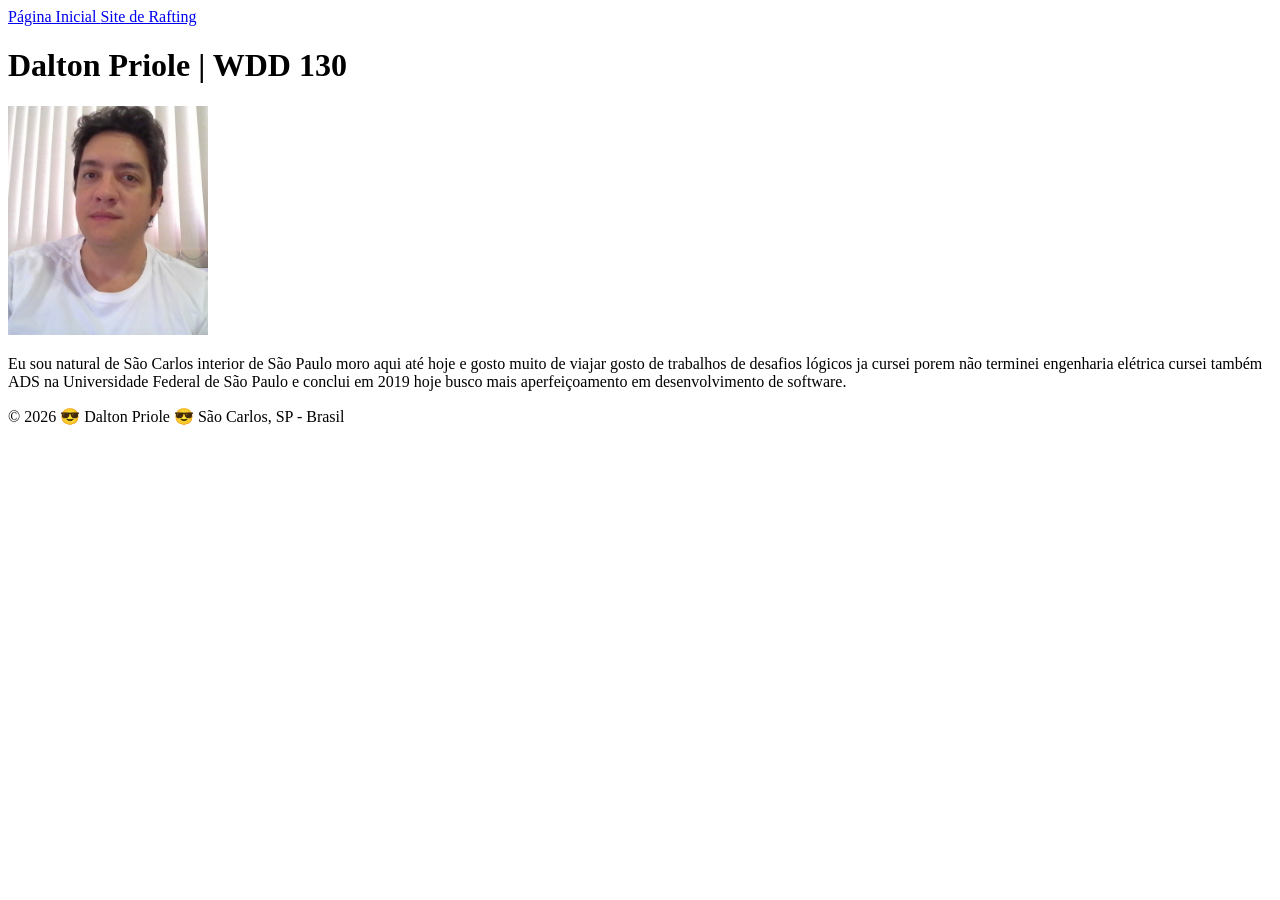
==== index.html @ 893c85e0 "23180507" ====
<!DOCTYPE html>
<html lang="pt-br">

<head>
    <meta charset="UTF-8">
    <meta name="viewport" content="width=device-width, initial-scale=1.0">
    <title> Dalton Priole | WDD 130</title>
</head>

<body>
    <header>
        <nav>
            <a href="#"> Página Inicial </a>
            <a href="wwr"> Site de Rafting </a>
        </nav>
    </header>
    <main>
        <h1>Dalton Priole | WDD 130</h1>

        <img src="imagens/perfil.jpg" alt="Foto de Perfil" width="200">

        <p>Eu sou natural de São Carlos interior de São Paulo moro aqui até hoje e gosto muito de
            viajar gosto de trabalhos de desafios lógicos ja cursei porem não terminei
            engenharia elétrica cursei também ADS na Universidade Federal de São Paulo e conclui em
            2019 hoje busco mais aperfeiçoamento em desenvolvimento de software.</p>
        <footer>
            <p> © 2026 😎 Dalton Priole 😎 São Carlos, SP - Brasil</p>
        </footer>
    </main>
</body>

</html>
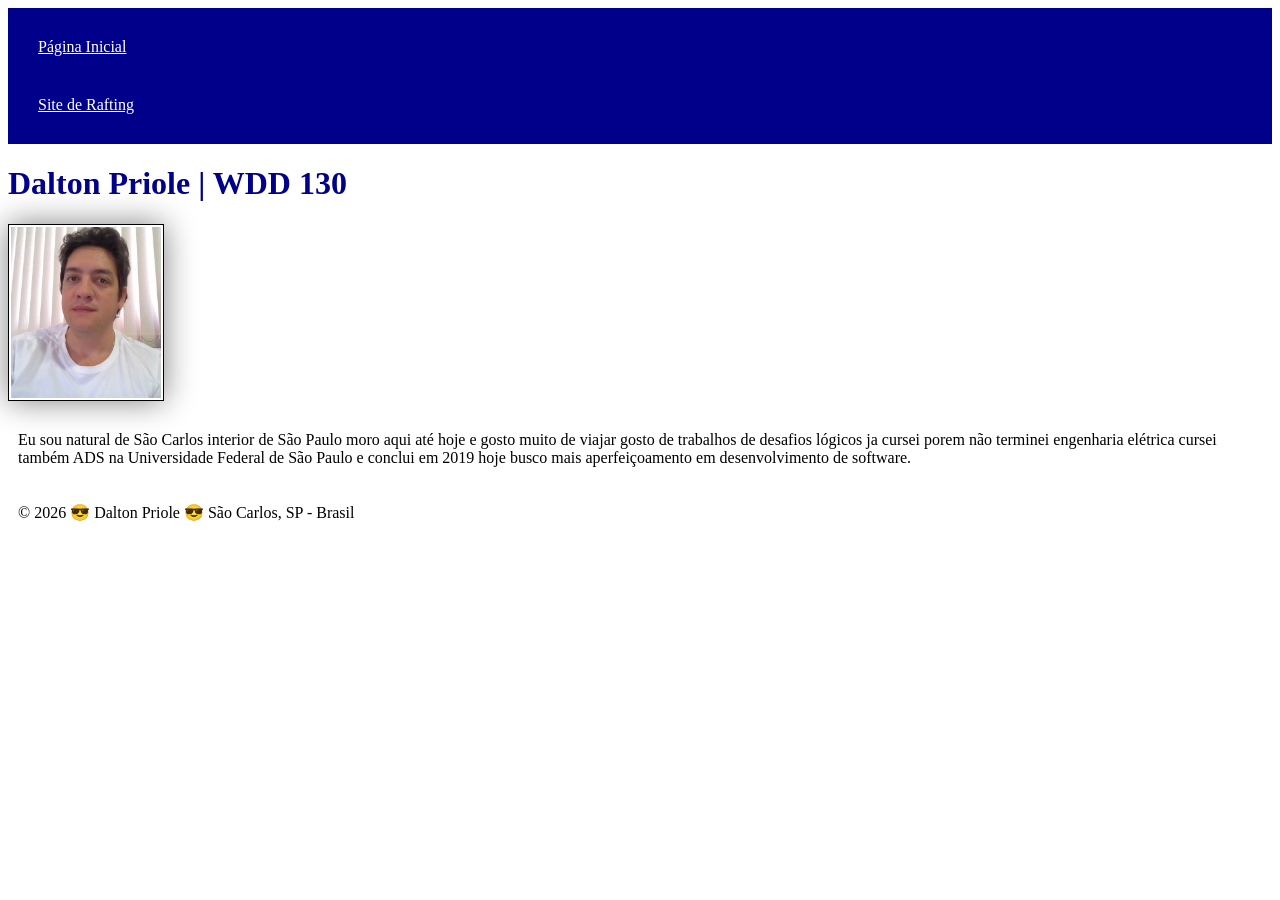
==== commit fc25b252: "12240807" ====
--- a/index.html
+++ b/index.html
@@ -4,6 +4,7 @@
 <head>
     <meta charset="UTF-8">
     <meta name="viewport" content="width=device-width, initial-scale=1.0">
+    <link rel="stylesheet" href="estilos/estilos.css">
     <title> Dalton Priole | WDD 130</title>
 </head>
 
--- a/estilos/estilos.css
+++ b/estilos/estilos.css
@@ -0,0 +1,26 @@
+nav {
+    background-color: darkblue;
+    padding: 10px;
+}
+
+nav a {
+    color: white;
+    display: block;
+    padding: 20px;
+}
+
+h1 {
+    color: darkblue;
+}
+
+img {
+    width: 150px;
+    height: auto;
+    border: 1px solid black;
+    padding: 2px;
+    box-shadow: 0 0 30px gray;
+}
+
+p {
+    padding: 10px;
+}
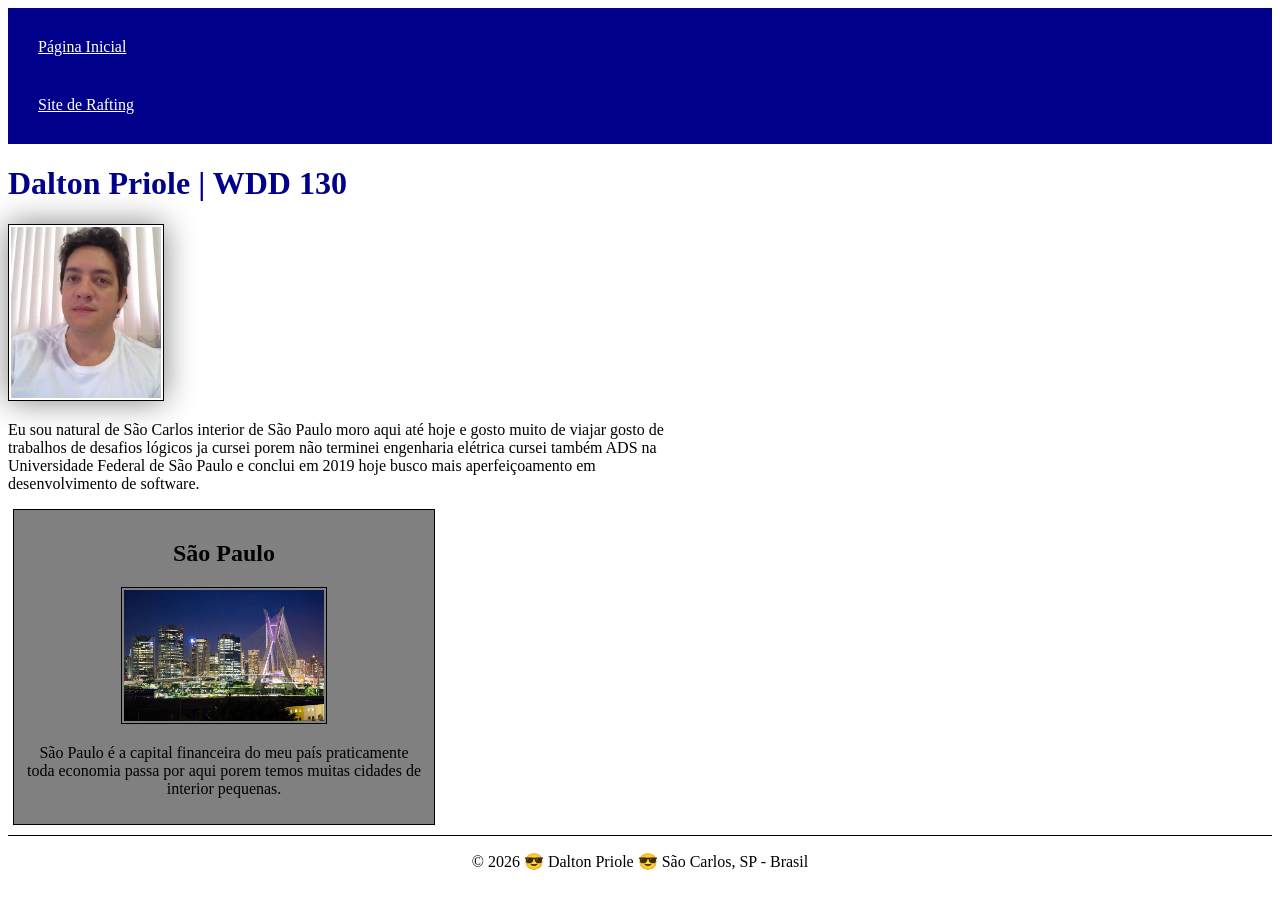
==== commit 02d90197: "10090907" ====
--- a/index.html
+++ b/index.html
@@ -6,6 +6,9 @@
     <meta name="viewport" content="width=device-width, initial-scale=1.0">
     <link rel="stylesheet" href="estilos/estilos.css">
     <title> Dalton Priole | WDD 130</title>
+    <meta name="descripition"
+      content="Sou Dalton e estou cursando Desenvolvimento de Sistema e essa pagina tem o intuito de exibir meu perfil">
+    <meta name="author" content="Dalton Priole">
 </head>
 
 <body>
@@ -24,10 +27,20 @@
             viajar gosto de trabalhos de desafios lógicos ja cursei porem não terminei
             engenharia elétrica cursei também ADS na Universidade Federal de São Paulo e conclui em
             2019 hoje busco mais aperfeiçoamento em desenvolvimento de software.</p>
-        <footer>
-            <p> © 2026 😎 Dalton Priole 😎 São Carlos, SP - Brasil</p>
-        </footer>
     </main>
+    <aside>
+        <h2>
+            São Paulo
+        </h2>
+        <img src="imagens/estado-saopaulo.jpg" alt="Estado de São Paulo" width="500">
+        <p>
+            São Paulo é a capital financeira do meu país praticamente toda economia passa por aqui
+            porem temos muitas cidades de interior pequenas.
+        </p>
+    </aside>
+    <footer>
+        <p> © 2026 😎 Dalton Priole 😎 São Carlos, SP - Brasil</p>
+    </footer>
 </body>
 
 </html>
--- a/estilos/estilos.css
+++ b/estilos/estilos.css
@@ -22,5 +22,36 @@
 }
 
 p {
+    padding: 0;
+}
+
+main {
+    max-width: 700px;
+}
+
+main img {
+    width: 150px;
+    height: auto;
+}
+
+aside {
+    width: 400px;
+    margin: 5px;
+    border: 1px solid black;
     padding: 10px;
+    background-color: grey;
+    color: black;
+    text-align: center;
+}
+
+aside img {
+    width: 200px;
+    height: auto;
+}
+
+footer {
+    margin-top: 10px;
+    padding-bottom: 10px;
+    border-top: 1px solid black;
+    text-align: center;
 }
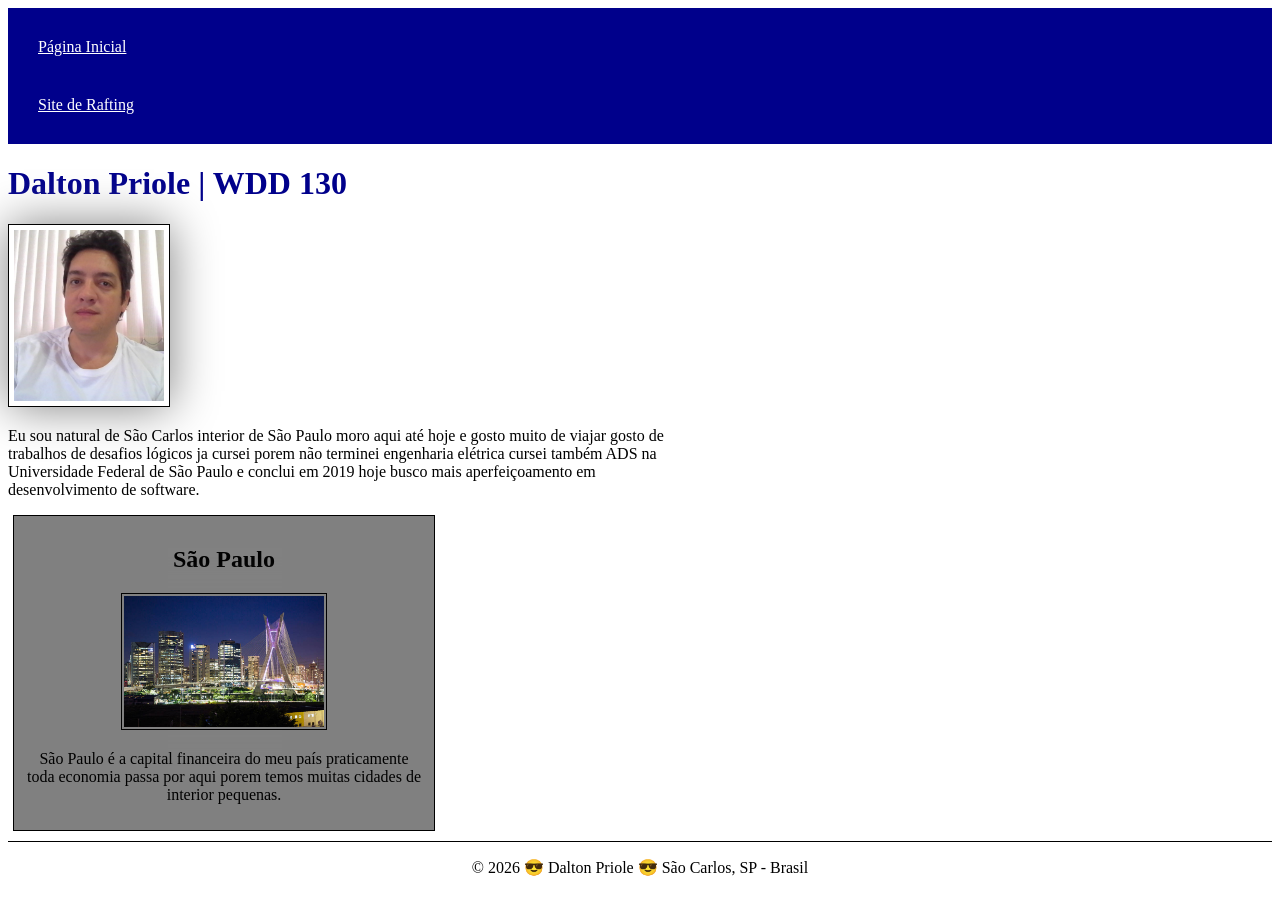
==== commit eb79eb23: "10330907" ====
--- a/index.html
+++ b/index.html
@@ -6,7 +6,7 @@
     <meta name="viewport" content="width=device-width, initial-scale=1.0">
     <link rel="stylesheet" href="estilos/estilos.css">
     <title> Dalton Priole | WDD 130</title>
-    <meta name="descripition"
+    <meta name="description"
       content="Sou Dalton e estou cursando Desenvolvimento de Sistema e essa pagina tem o intuito de exibir meu perfil">
     <meta name="author" content="Dalton Priole">
 </head>
@@ -15,7 +15,7 @@
     <header>
         <nav>
             <a href="#"> Página Inicial </a>
-            <a href="wwr"> Site de Rafting </a>
+            <a href="wwr/"> Site de Rafting </a>
         </nav>
     </header>
     <main>
--- a/estilos/estilos.css
+++ b/estilos/estilos.css
@@ -32,6 +32,9 @@
 main img {
     width: 150px;
     height: auto;
+    border: 1px solid black;
+    padding: 5px;
+    box-shadow: 0 0 45px gray;
 }
 
 aside {
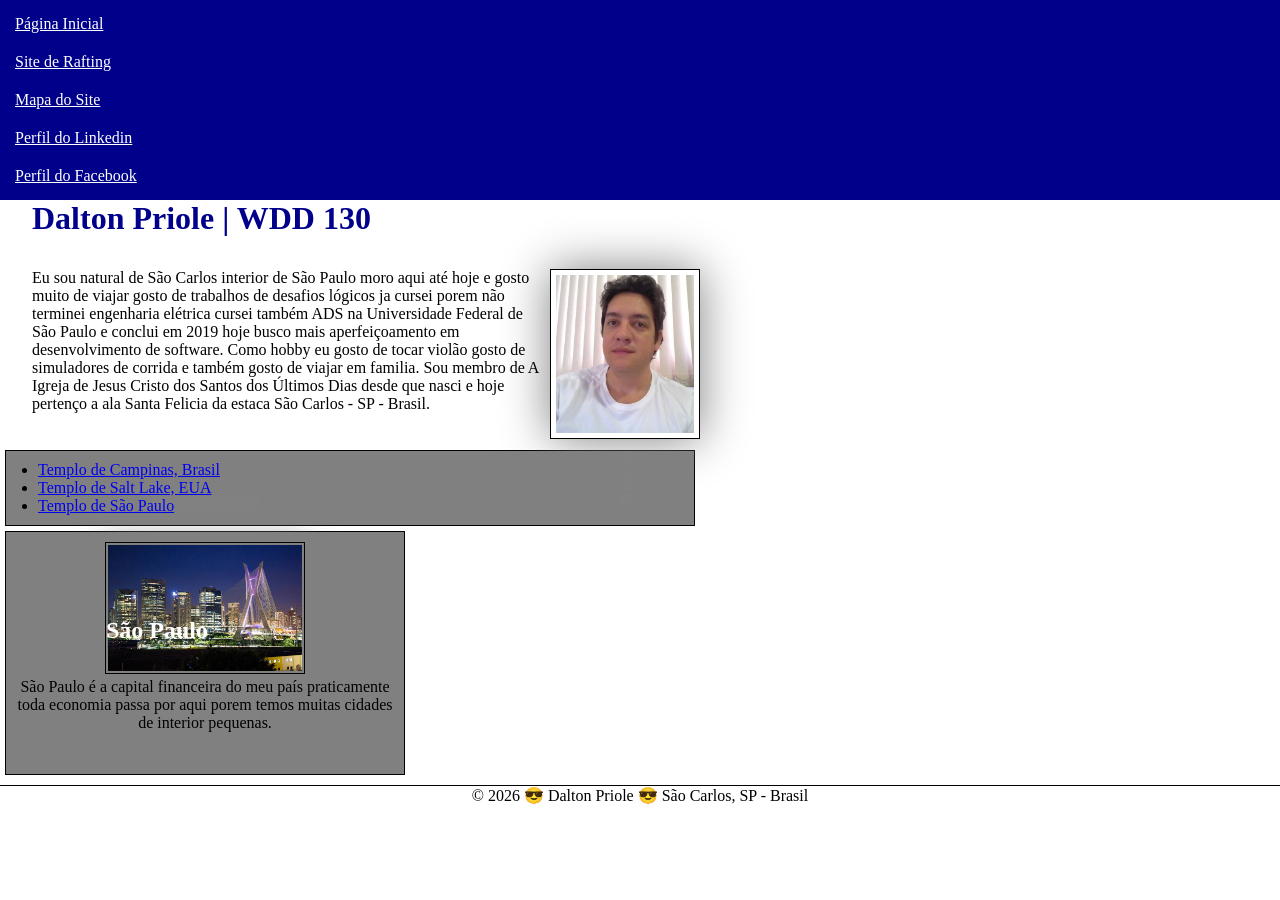
==== commit a5da292a: "22261407" ====
--- a/index.html
+++ b/index.html
@@ -16,19 +16,33 @@
         <nav>
             <a href="#"> Página Inicial </a>
             <a href="wwr/"> Site de Rafting </a>
+            <a href="wwr/mapasite.html">Mapa do Site</a>
+            <a href="https://www.linkedin.com/in/dalton-priole-24a70935/">Perfil do Linkedin</a>
+            <a href="https://www.facebook.com/dalton.priole?locale=pt_BR">Perfil do Facebook</a>
         </nav>
     </header>
     <main>
-        <h1>Dalton Priole | WDD 130</h1>
-
+        <h1 class="identacao">Dalton Priole | WDD 130</h1>
         <img src="imagens/perfil.jpg" alt="Foto de Perfil" width="200">
-
-        <p>Eu sou natural de São Carlos interior de São Paulo moro aqui até hoje e gosto muito de
+        <p class="identacao">
+            Eu sou natural de São Carlos interior de São Paulo moro aqui até hoje e gosto muito de
             viajar gosto de trabalhos de desafios lógicos ja cursei porem não terminei
             engenharia elétrica cursei também ADS na Universidade Federal de São Paulo e conclui em
-            2019 hoje busco mais aperfeiçoamento em desenvolvimento de software.</p>
+            2019 hoje busco mais aperfeiçoamento em desenvolvimento de software. Como hobby eu gosto
+            de tocar violão gosto de simuladores de corrida e também gosto de viajar em familia. Sou
+            membro de A Igreja de Jesus Cristo dos Santos dos Últimos Dias desde que nasci e hoje
+            pertenço a ala Santa Felicia da estaca São Carlos - SP - Brasil.
+        </p>
+        <ul class="caixa identacao">
+            <li><a href="https://www.churchofjesuschrist.org/temples/details/campinas-brazil-temple?lang=por"
+                  target="_blank">Templo de Campinas, Brasil</a></li>
+            <li><a href="https://www.churchofjesuschrist.org/temples/details/salt-lake-temple?lang=por"
+                  target="_blank">Templo de Salt Lake, EUA</a></li>
+            <li><a href="https://www.churchofjesuschrist.org/temples/details/sao-paulo-brazil-temple?lang=por"
+                  target="_blank">Templo de São Paulo</a></li>
+        </ul>
     </main>
-    <aside>
+    <aside class="caixa">
         <h2>
             São Paulo
         </h2>
--- a/estilos/estilos.css
+++ b/estilos/estilos.css
@@ -1,16 +1,33 @@
+/*reset config*/
+* {
+    margin: 0;
+    padding: 0;
+    box-sizing: border-box;
+}
+
+:root {
+    --cor-fundo-titulo: darkblue;
+    --cor-texto-titulo: white;
+    --fonte-texto-titulo: 'Montserrat', Helvetica, sans-serif;
+    --padding: 1rem;
+    --border: 1px, rgb (0 0 0 / 0.1)
+}
+
 nav {
-    background-color: darkblue;
-    padding: 10px;
+    background-color: var(--cor-fundo-titulo);
+    padding: 5px;
 }
 
 nav a {
     color: white;
     display: block;
-    padding: 20px;
+    padding: 10px;
 }
 
 h1 {
-    color: darkblue;
+    color: var(--cor-fundo-titulo);
+    text-decoration-color: var(--cor-texto-titulo);
+    padding-bottom: 2rem;
 }
 
 img {
@@ -22,7 +39,7 @@
 }
 
 p {
-    padding: 0;
+    padding-bottom: 2rem;
 }
 
 main {
@@ -35,16 +52,21 @@
     border: 1px solid black;
     padding: 5px;
     box-shadow: 0 0 45px gray;
+    float: right;
 }
 
 aside {
     width: 400px;
-    margin: 5px;
-    border: 1px solid black;
-    padding: 10px;
-    background-color: grey;
     color: black;
     text-align: center;
+    position: relative;
+}
+
+aside h2 {
+    color: white;
+    position: absolute;
+    bottom: 130px;
+    left: 100px
 }
 
 aside img {
@@ -57,4 +79,17 @@
     padding-bottom: 10px;
     border-top: 1px solid black;
     text-align: center;
+}
+
+/* Seletor de classe */
+
+.caixa {
+    margin: 5px;
+    border: 1px solid black;
+    padding: 10px;
+    background-color: grey;
+}
+
+.identacao {
+    padding-left: 2rem;
 }
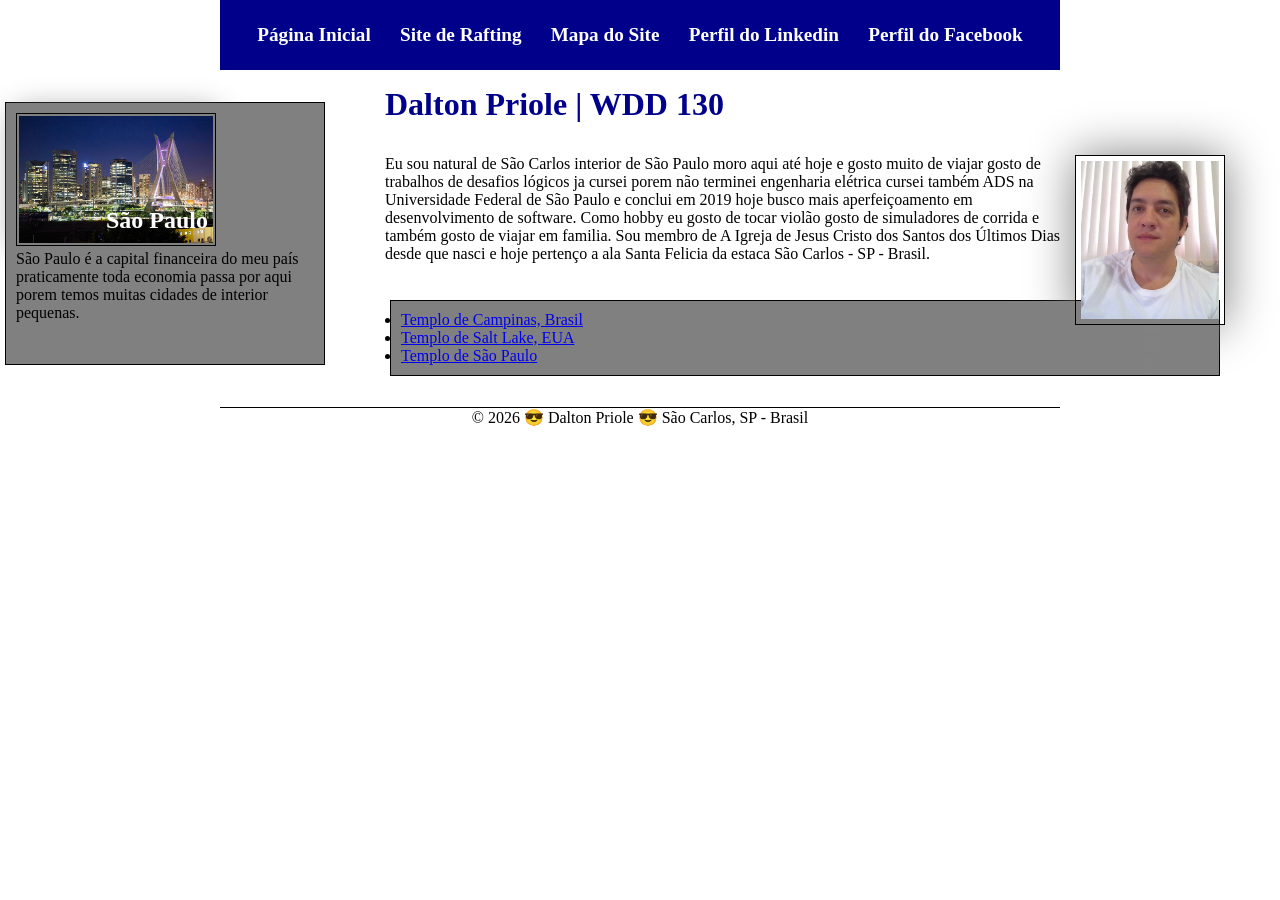
==== commit 4ff1cffc: "01112307" ====
--- a/index.html
+++ b/index.html
@@ -21,37 +21,45 @@
             <a href="https://www.facebook.com/dalton.priole?locale=pt_BR">Perfil do Facebook</a>
         </nav>
     </header>
-    <main>
-        <h1 class="identacao">Dalton Priole | WDD 130</h1>
-        <img src="imagens/perfil.jpg" alt="Foto de Perfil" width="200">
-        <p class="identacao">
-            Eu sou natural de São Carlos interior de São Paulo moro aqui até hoje e gosto muito de
-            viajar gosto de trabalhos de desafios lógicos ja cursei porem não terminei
-            engenharia elétrica cursei também ADS na Universidade Federal de São Paulo e conclui em
-            2019 hoje busco mais aperfeiçoamento em desenvolvimento de software. Como hobby eu gosto
-            de tocar violão gosto de simuladores de corrida e também gosto de viajar em familia. Sou
-            membro de A Igreja de Jesus Cristo dos Santos dos Últimos Dias desde que nasci e hoje
-            pertenço a ala Santa Felicia da estaca São Carlos - SP - Brasil.
-        </p>
-        <ul class="caixa identacao">
-            <li><a href="https://www.churchofjesuschrist.org/temples/details/campinas-brazil-temple?lang=por"
-                  target="_blank">Templo de Campinas, Brasil</a></li>
-            <li><a href="https://www.churchofjesuschrist.org/temples/details/salt-lake-temple?lang=por"
-                  target="_blank">Templo de Salt Lake, EUA</a></li>
-            <li><a href="https://www.churchofjesuschrist.org/temples/details/sao-paulo-brazil-temple?lang=por"
-                  target="_blank">Templo de São Paulo</a></li>
-        </ul>
-    </main>
-    <aside class="caixa">
-        <h2>
-            São Paulo
-        </h2>
-        <img src="imagens/estado-saopaulo.jpg" alt="Estado de São Paulo" width="500">
-        <p>
-            São Paulo é a capital financeira do meu país praticamente toda economia passa por aqui
-            porem temos muitas cidades de interior pequenas.
-        </p>
-    </aside>
+    <div class="grid">
+        <main>
+            <h1 class="identacao">Dalton Priole | WDD 130</h1>
+            <img src="imagens/perfil.jpg" alt="Foto de Perfil" width="200">
+            <p class="identacao">
+                Eu sou natural de São Carlos interior de São Paulo moro aqui até hoje e gosto muito
+                de
+                viajar gosto de trabalhos de desafios lógicos ja cursei porem não terminei
+                engenharia elétrica cursei também ADS na Universidade Federal de São Paulo e conclui
+                em
+                2019 hoje busco mais aperfeiçoamento em desenvolvimento de software. Como hobby eu
+                gosto
+                de tocar violão gosto de simuladores de corrida e também gosto de viajar em familia.
+                Sou
+                membro de A Igreja de Jesus Cristo dos Santos dos Últimos Dias desde que nasci e
+                hoje
+                pertenço a ala Santa Felicia da estaca São Carlos - SP - Brasil.
+            </p>
+            <ul class="caixa identacao">
+                <li><a href="https://www.churchofjesuschrist.org/temples/details/campinas-brazil-temple?lang=por"
+                      target="_blank">Templo de Campinas, Brasil</a></li>
+                <li><a href="https://www.churchofjesuschrist.org/temples/details/salt-lake-temple?lang=por"
+                      target="_blank">Templo de Salt Lake, EUA</a></li>
+                <li><a href="https://www.churchofjesuschrist.org/temples/details/sao-paulo-brazil-temple?lang=por"
+                      target="_blank">Templo de São Paulo</a></li>
+            </ul>
+        </main>
+        <aside class="caixa">
+            <h2>
+                São Paulo
+            </h2>
+            <img src="imagens/estado-saopaulo.jpg" alt="Estado de São Paulo" width="500">
+            <p>
+                São Paulo é a capital financeira do meu país praticamente toda economia passa por
+                aqui
+                porem temos muitas cidades de interior pequenas.
+            </p>
+        </aside>
+    </div>
     <footer>
         <p> © 2026 😎 Dalton Priole 😎 São Carlos, SP - Brasil</p>
     </footer>
--- a/estilos/estilos.css
+++ b/estilos/estilos.css
@@ -15,13 +15,19 @@
 
 nav {
     background-color: var(--cor-fundo-titulo);
-    padding: 5px;
+    padding: 1rem;
+    display: flex;
+    justify-content: space-evenly;
+    align-items: center;
 }
 
 nav a {
     color: white;
     display: block;
-    padding: 10px;
+    padding: 0.5rem;
+    text-decoration: none;
+    font-size: 1.2rem;
+    font-weight: 700;
 }
 
 h1 {
@@ -42,8 +48,17 @@
     padding-bottom: 2rem;
 }
 
+main,
+header,
+footer,
+.div {
+    max-width: 840px;
+    margin: 0 auto;
+}
+
 main {
-    max-width: 700px;
+    grid-column: 2/3;
+    margin: 1rem;
 }
 
 main img {
@@ -56,10 +71,11 @@
 }
 
 aside {
-    width: 400px;
+    width: 20rem;
     color: black;
-    text-align: center;
     position: relative;
+    grid-column: 1/2;
+    grid-row: 1/2;
 }
 
 aside h2 {
@@ -90,6 +106,7 @@
     background-color: grey;
 }
 
-.identacao {
-    padding-left: 2rem;
+.grid {
+    display: grid;
+    align-items: center;
 }
